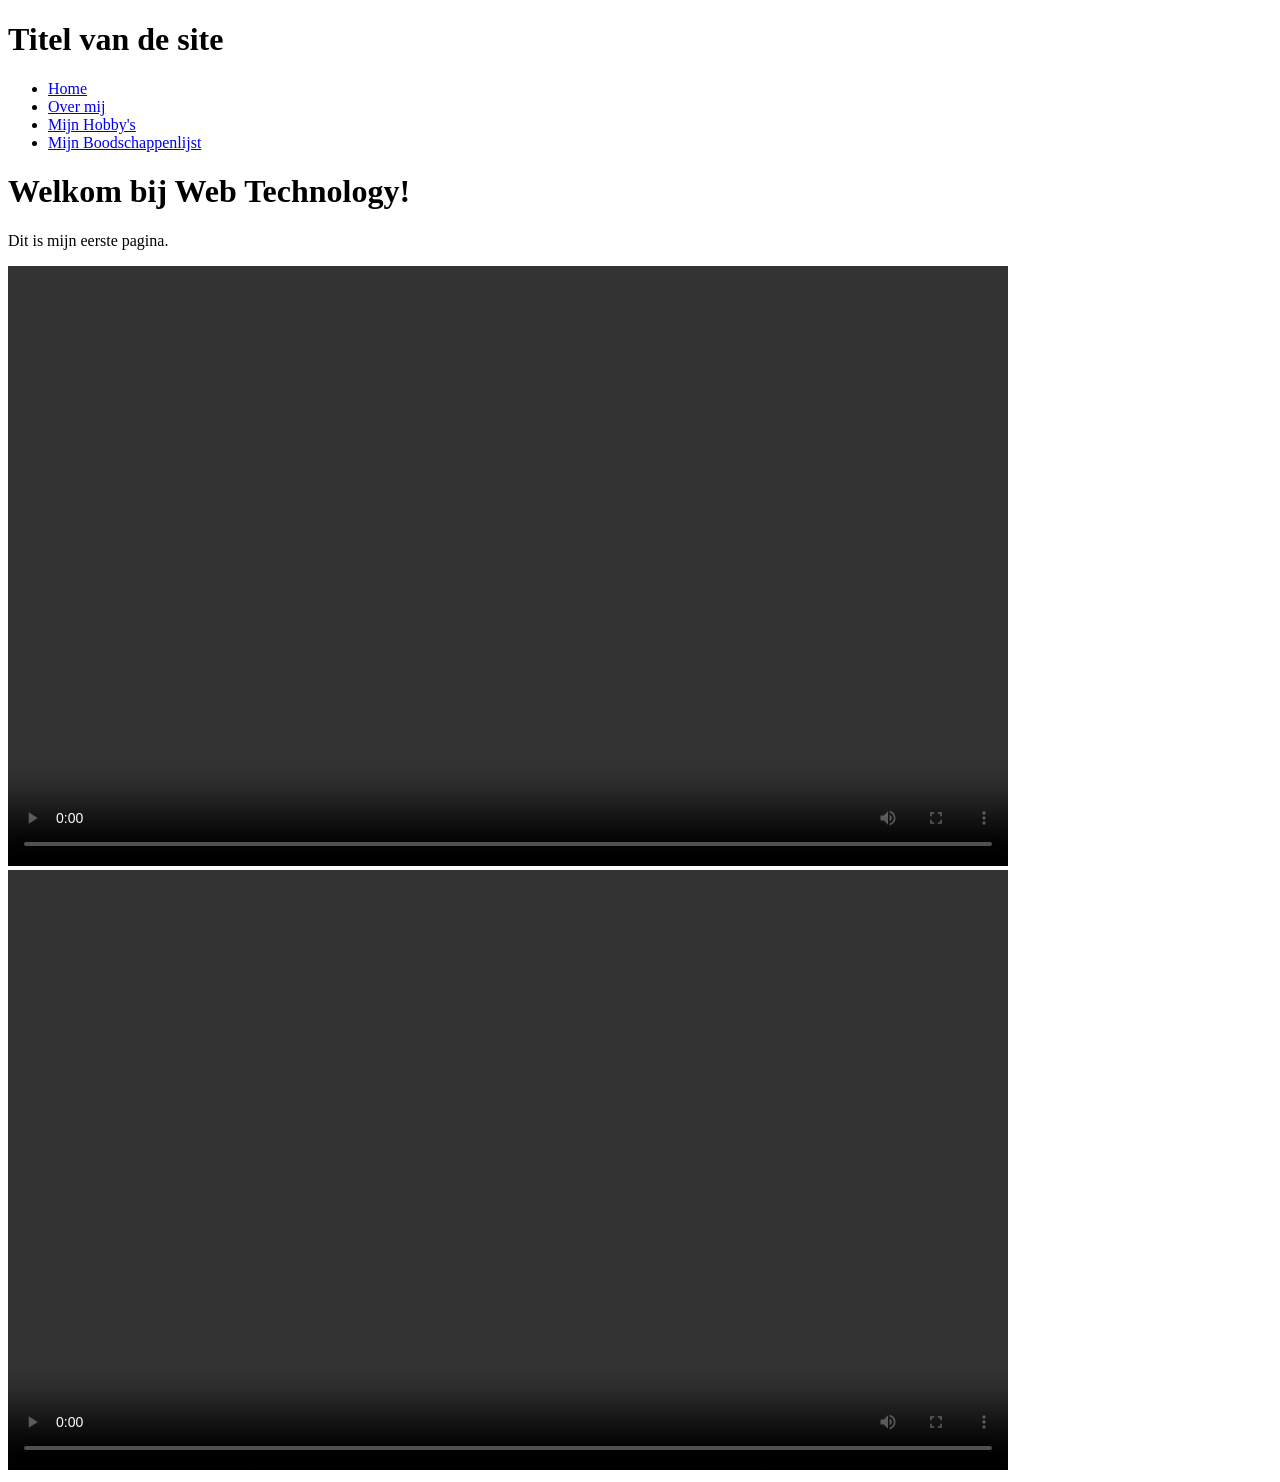
==== labo-01/index.html @ cbcbfe99 "labo-01" ====
<!doctype html>
<html lang="nl">
<head>
    <meta charset="utf-8">
    <meta name="viewport" content="width=device-width, initial-scale=1">
    <title>Mijn eerste pagina</title>
</head>
<body>
   <header>
    <h1>Titel van de site</h1>
    <nav>
        <ul>
            <li><a href="index.html">Home</a></li>
            <li><a href="over-mij.html">Over mij</a></li>
            <li><a href="hobby.html">Mijn Hobby's</a></li>
            <li><a href="boodschappen.html">Mijn Boodschappenlijst</a></li>
        </ul>
    </nav>
</header>

    <main>
        <h1>Welkom bij Web Technology!</h1>
        <p>Dit is mijn eerste pagina.</p>   

        <video width="1000" height="600" controls>
            <source src="videos/Download (2).mp4" type="video/mp4">
        </video>

        <video width="1000" height="600" controls>
            <source src="videos/Download (3).mp4" type="video/mp4">
        </video>
    </main>

    <footer>

    </footer>
    
</body>
</html>
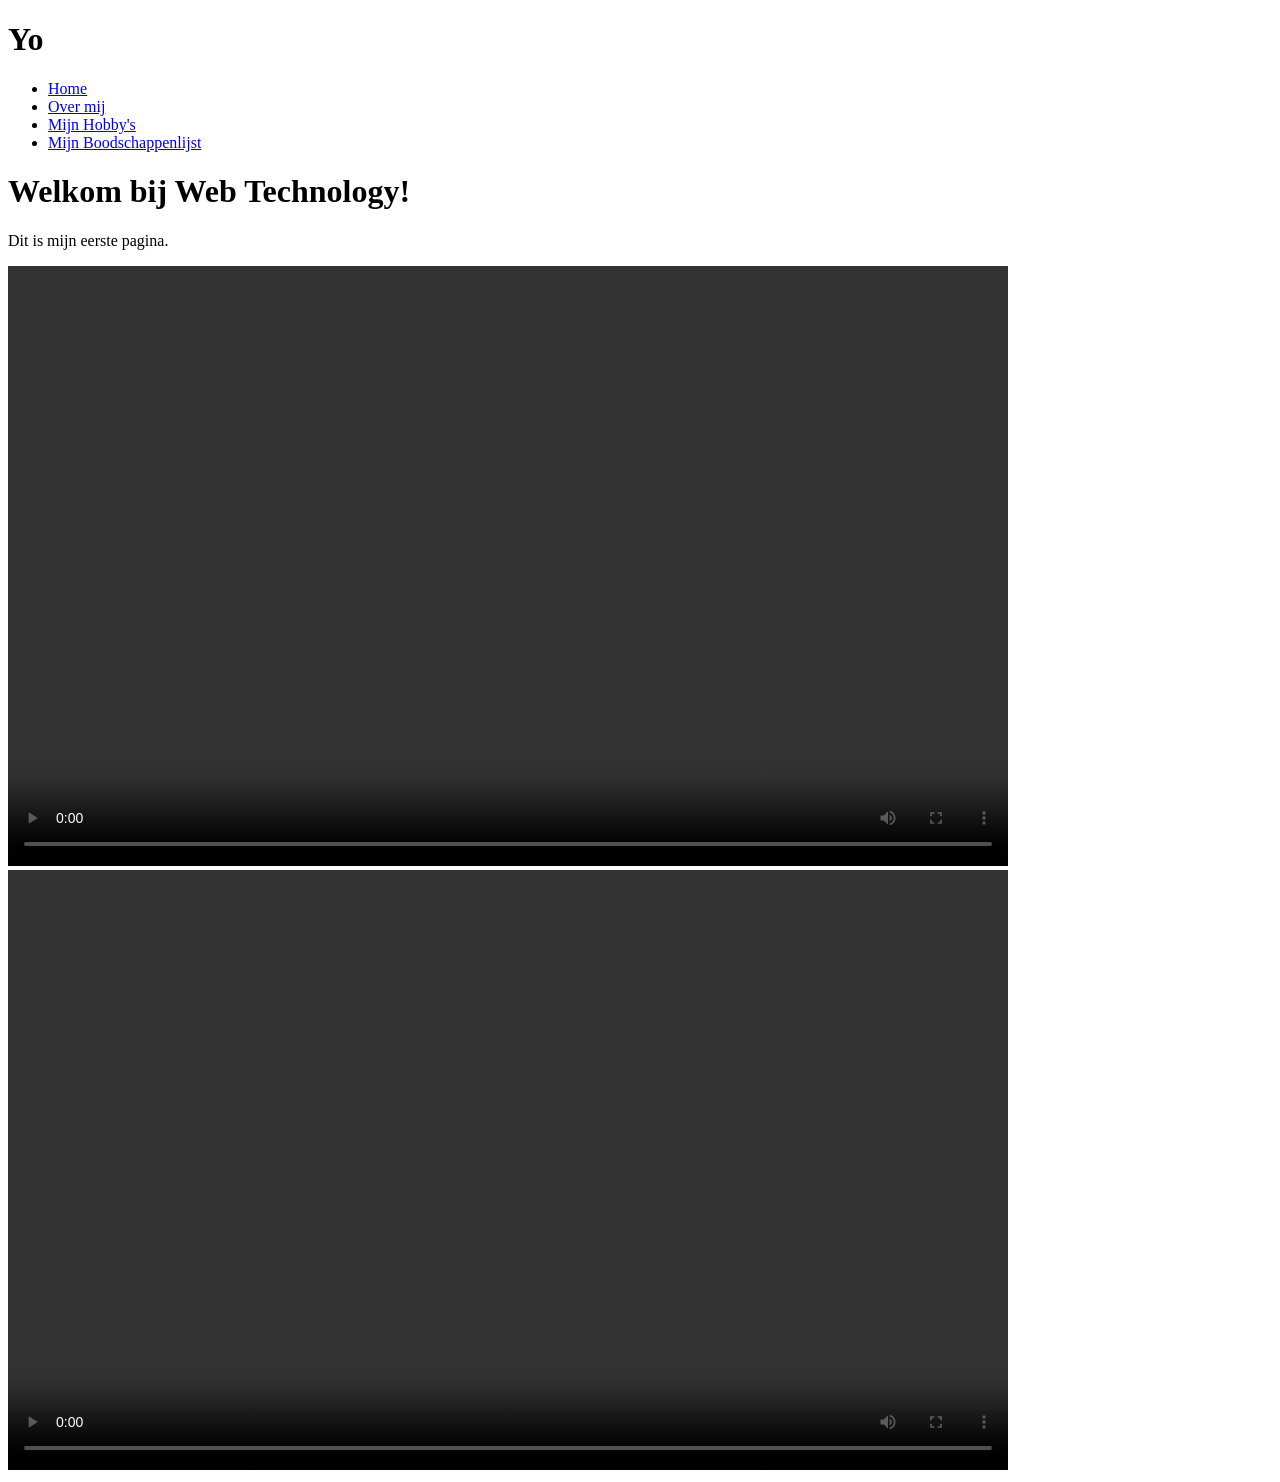
==== commit 57ada8bc: "titel veranderd index pagina" ====
--- a/labo-01/index.html
+++ b/labo-01/index.html
@@ -7,7 +7,7 @@
 </head>
 <body>
    <header>
-    <h1>Titel van de site</h1>
+    <h1>Yo</h1>
     <nav>
         <ul>
             <li><a href="index.html">Home</a></li>
